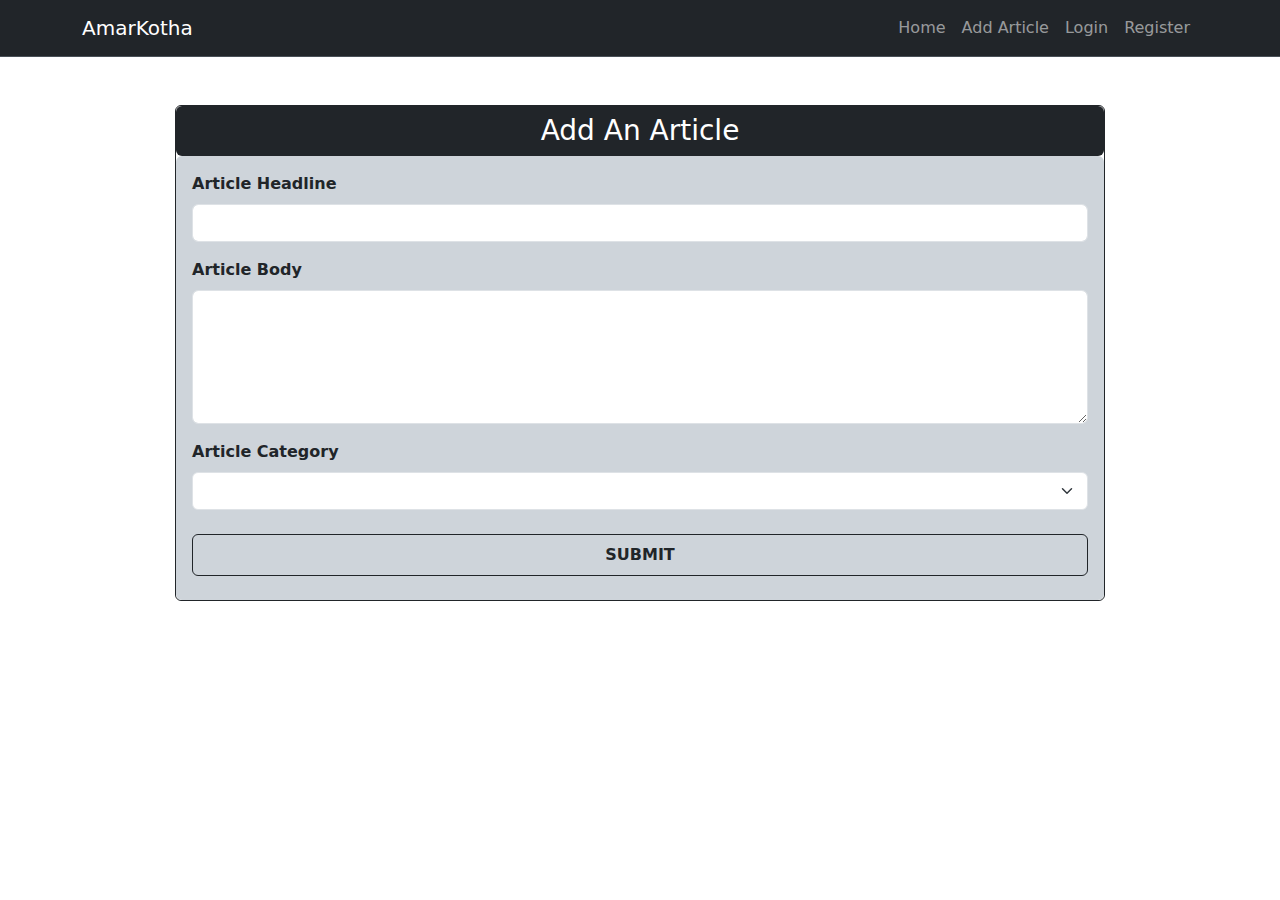
==== add_article.html @ dcfe8dea "add article" ====
<!doctype html>
<html lang="en">
  <head>
    <meta charset="utf-8">
    <meta name="viewport" content="width=device-width, initial-scale=1">
    <title>Amar Kotha</title>
    <link href="https://cdn.jsdelivr.net/npm/bootstrap@5.3.3/dist/css/bootstrap.min.css" rel="stylesheet" integrity="sha384-QWTKZyjpPEjISv5WaRU9OFeRpok6YctnYmDr5pNlyT2bRjXh0JMhjY6hW+ALEwIH" crossorigin="anonymous">
    <link rel="stylesheet" href="css/main.css">
</head>
  <body class="">
    <!-- Navbar Part Start -->
    <section id="navbar">
        
    </section>
    <!-- Navbar Part End -->

<section class="container">

    
    <div class=" col-md-10 m-auto  border border-dark rounded mt-5">
        <div class="bg-dark rounded p-2">
            <h3 class="text-white text-center m-0">Add An Article</h3>
        </div>
        <div class="p-3 bg-dark-subtle rounded">
            <form id="add-article" onsubmit="handleAddArticle(event)" >
                <div class="mb-3">
                  <label for="headline" class="form-label">Article Headline</label>
                  <input required type="text" name="headline" class="form-control" id="headline" >
                </div>
                <div class="mb-3">
                    <label for="body" class="form-label">Article Body</label>
                    <textarea required class="form-control" name="body" id="body" rows="5"></textarea>
                </div>
                <div class="mb-3">
                    <label for="category" class="form-label">Article Category</label>
                    <select required id="category" name="category" class="form-select" aria-label="Default select example">
                        
                    </select>
                </div>
                
                <button type="submit" class="btn btn-outline-dark p-2 my-2 w-100 fw-bold">SUBMIT</button>

              </form>
             
        </div>
    </div>


</section>

    <script src="js/app.js"></script>
    <script src="js/article.js"></script>
    <script src="js/auth.js"></script>
    <script src="js/navbar.js"></script>
    <script src="https://cdn.jsdelivr.net/npm/bootstrap@5.3.3/dist/js/bootstrap.bundle.min.js" integrity="sha384-YvpcrYf0tY3lHB60NNkmXc5s9fDVZLESaAA55NDzOxhy9GkcIdslK1eN7N6jIeHz" crossorigin="anonymous"></script>
  </body>
</html>
---- css/main.css ----
a {
    text-decoration: None;
    color: black;
    
}

.article:hover{
    border: 2px solid goldenrod;
    background: rgba(150, 150, 148, 0.201);
}

.article-headline:hover{
    color: goldenrod;
}
.form-label {
    font-weight: bold;
}
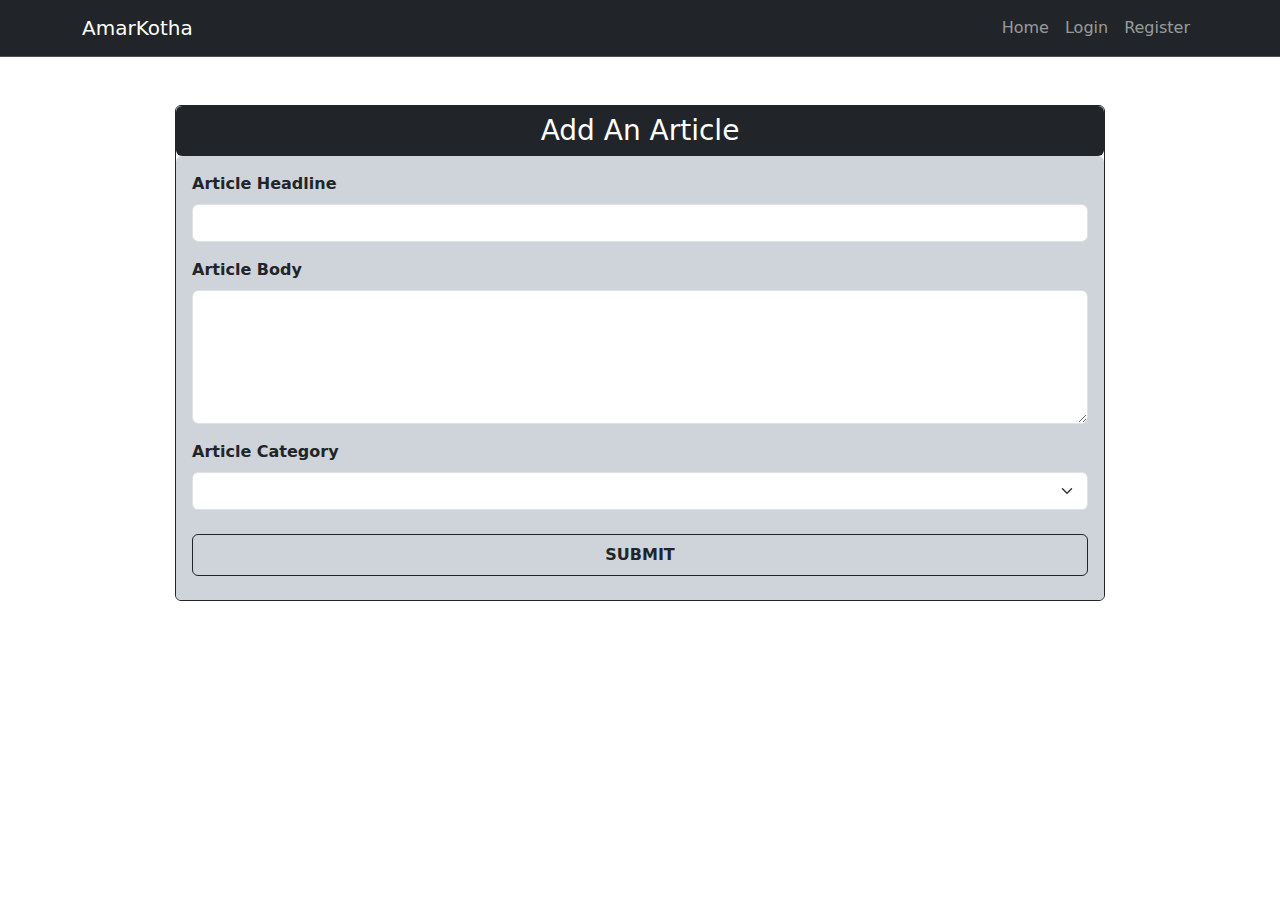
==== commit 99c006d5: "almost done" ====
--- a/add_article.html
+++ b/add_article.html
@@ -33,7 +33,7 @@
                 </div>
                 <div class="mb-3">
                     <label for="category" class="form-label">Article Category</label>
-                    <select required id="category" name="category" class="form-select" aria-label="Default select example">
+                    <select required id="category_option" name="category" class="form-select" aria-label="Default select example">
                         
                     </select>
                 </div>
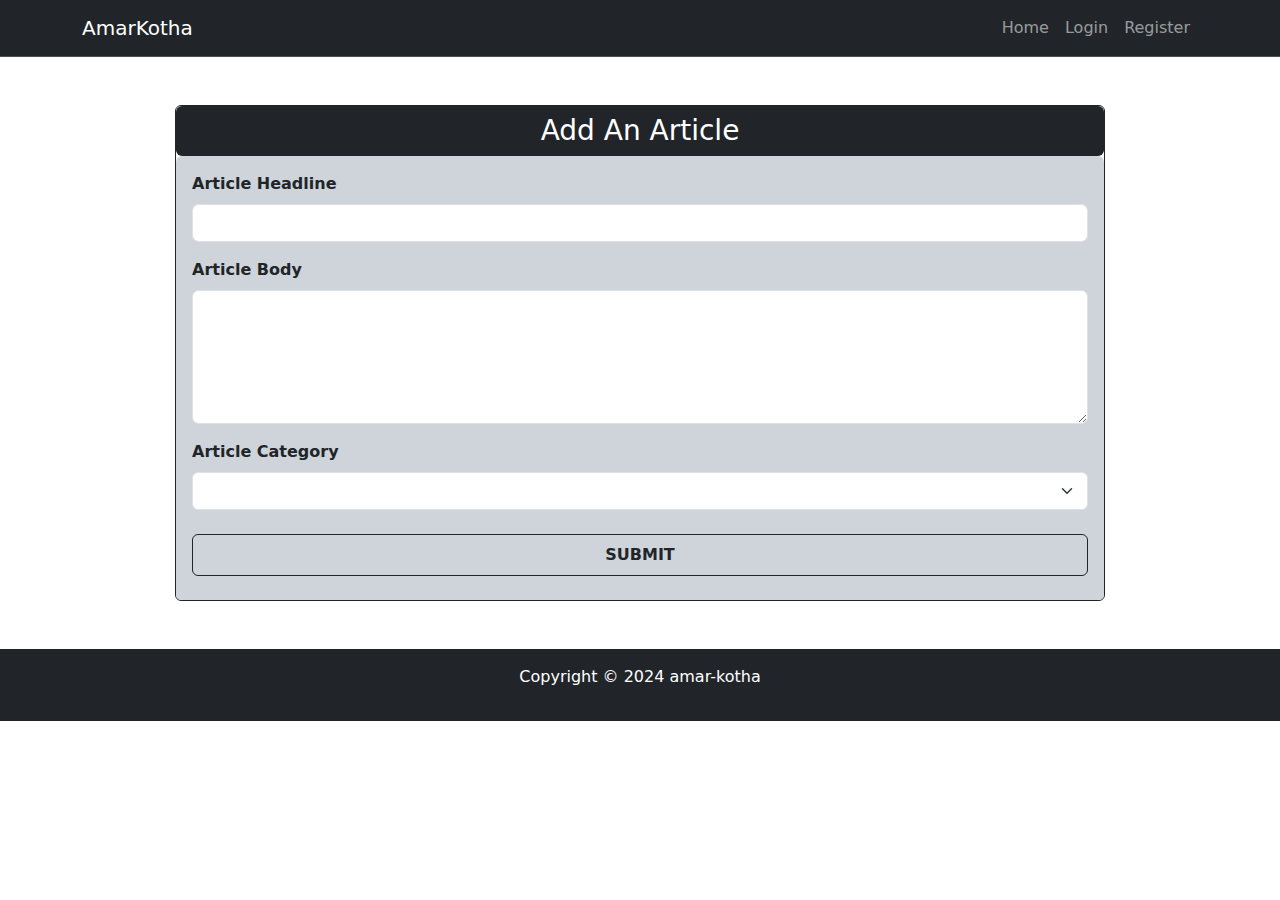
==== commit 11ef1b95: "done" ====
--- a/add_article.html
+++ b/add_article.html
@@ -14,7 +14,7 @@
     </section>
     <!-- Navbar Part End -->
 
-<section class="container">
+<section class="container mb-5">
 
     
     <div class=" col-md-10 m-auto  border border-dark rounded mt-5">
@@ -48,6 +48,13 @@
 
 </section>
 
+
+<footer class="bg-dark">
+  <div class="container p-3">
+    <p class="text-center text-white">Copyright © 2024 amar-kotha</p>
+  </div>
+</footer>
+
     <script src="js/app.js"></script>
     <script src="js/article.js"></script>
     <script src="js/auth.js"></script>
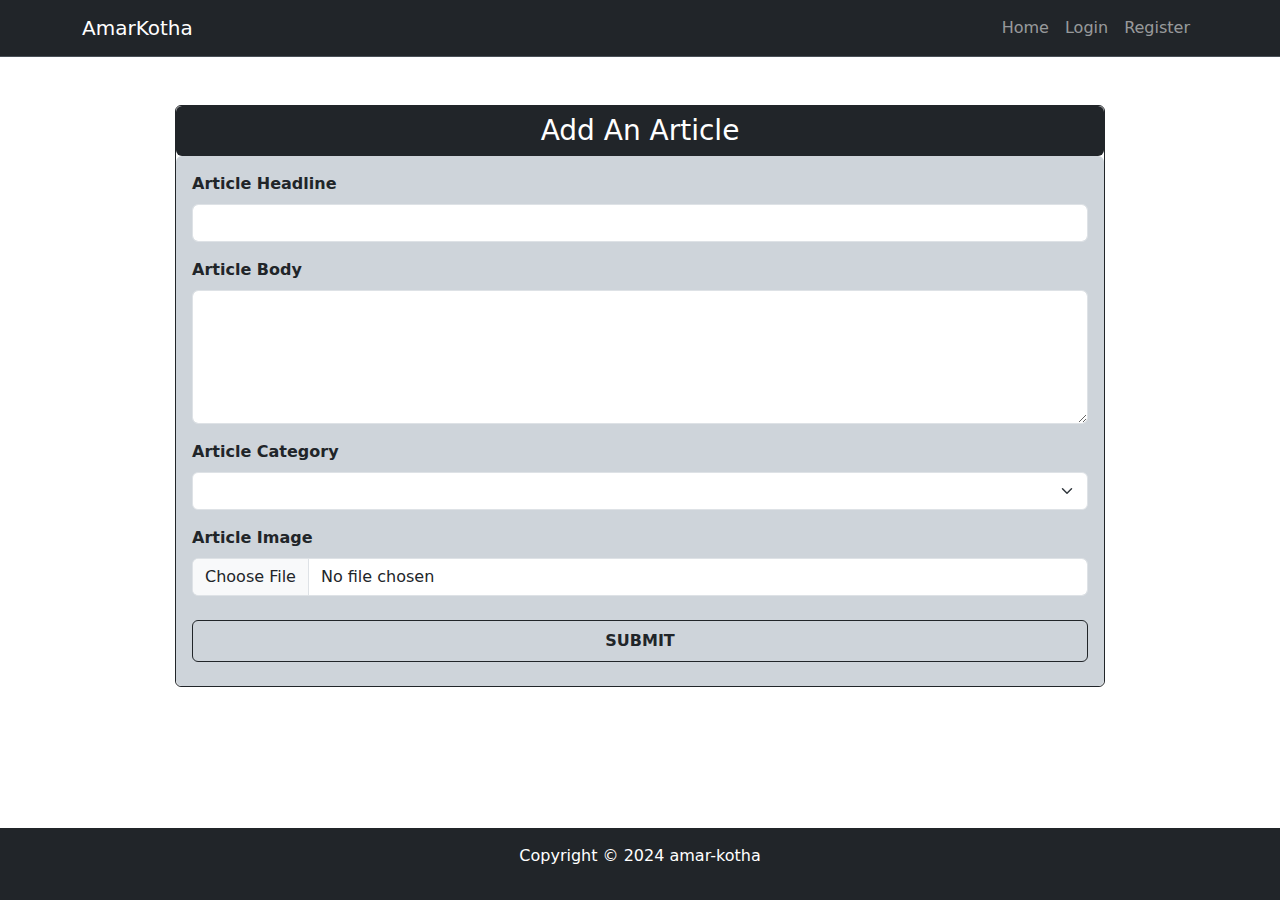
==== commit c75930a6: "add image with imgbibi" ====
--- a/add_article.html
+++ b/add_article.html
@@ -22,25 +22,26 @@
             <h3 class="text-white text-center m-0">Add An Article</h3>
         </div>
         <div class="p-3 bg-dark-subtle rounded">
-            <form id="add-article" onsubmit="handleAddArticle(event)" >
-                <div class="mb-3">
-                  <label for="headline" class="form-label">Article Headline</label>
-                  <input required type="text" name="headline" class="form-control" id="headline" >
-                </div>
-                <div class="mb-3">
-                    <label for="body" class="form-label">Article Body</label>
-                    <textarea required class="form-control" name="body" id="body" rows="5"></textarea>
-                </div>
-                <div class="mb-3">
-                    <label for="category" class="form-label">Article Category</label>
-                    <select required id="category_option" name="category" class="form-select" aria-label="Default select example">
-                        
-                    </select>
-                </div>
-                
-                <button type="submit" class="btn btn-outline-dark p-2 my-2 w-100 fw-bold">SUBMIT</button>
-
-              </form>
+          <form id="add-article" onsubmit="handleAddArticle(event)" enctype="multipart/form-data">
+            <div class="mb-3">
+                <label for="headline" class="form-label">Article Headline</label>
+                <input required type="text" name="headline" class="form-control" id="headline" >
+            </div>
+            <div class="mb-3">
+                <label for="body" class="form-label">Article Body</label>
+                <textarea required class="form-control" name="body" id="body" rows="5"></textarea>
+            </div>
+            <div class="mb-3">
+                <label for="category" class="form-label">Article Category</label>
+                <select required id="category_option" name="category" class="form-select" aria-label="Default select example"></select>
+            </div>
+            <div class="mb-3">
+                <label for="image" class="form-label">Article Image</label>
+                <input type="file" name="image" class="form-control" id="image" >
+            </div>
+            <button type="submit" class="btn btn-outline-dark p-2 my-2 w-100 fw-bold">SUBMIT</button>
+        </form>
+        
              
         </div>
     </div>
--- a/css/main.css
+++ b/css/main.css
@@ -1,17 +1,30 @@
+body {
+    display: flex;
+    flex-direction: column;
+    min-height: 100vh;
+  }
+  .container {
+    flex: 1;
+  }
+  footer {
+    flex-shrink: 0;
+  }
 a {
     text-decoration: None;
     color: black;
     
 }
+.article{
+  transition: 0.3s;
 
+}
 .article:hover{
-    border: 2px solid goldenrod;
-    background: rgba(150, 150, 148, 0.201);
+    background: black;
+    color: goldenrod;
+    transition: 0.3s;
 }
 
-.article-headline:hover{
-    color: goldenrod;
-}
+
 .form-label {
     font-weight: bold;
 }